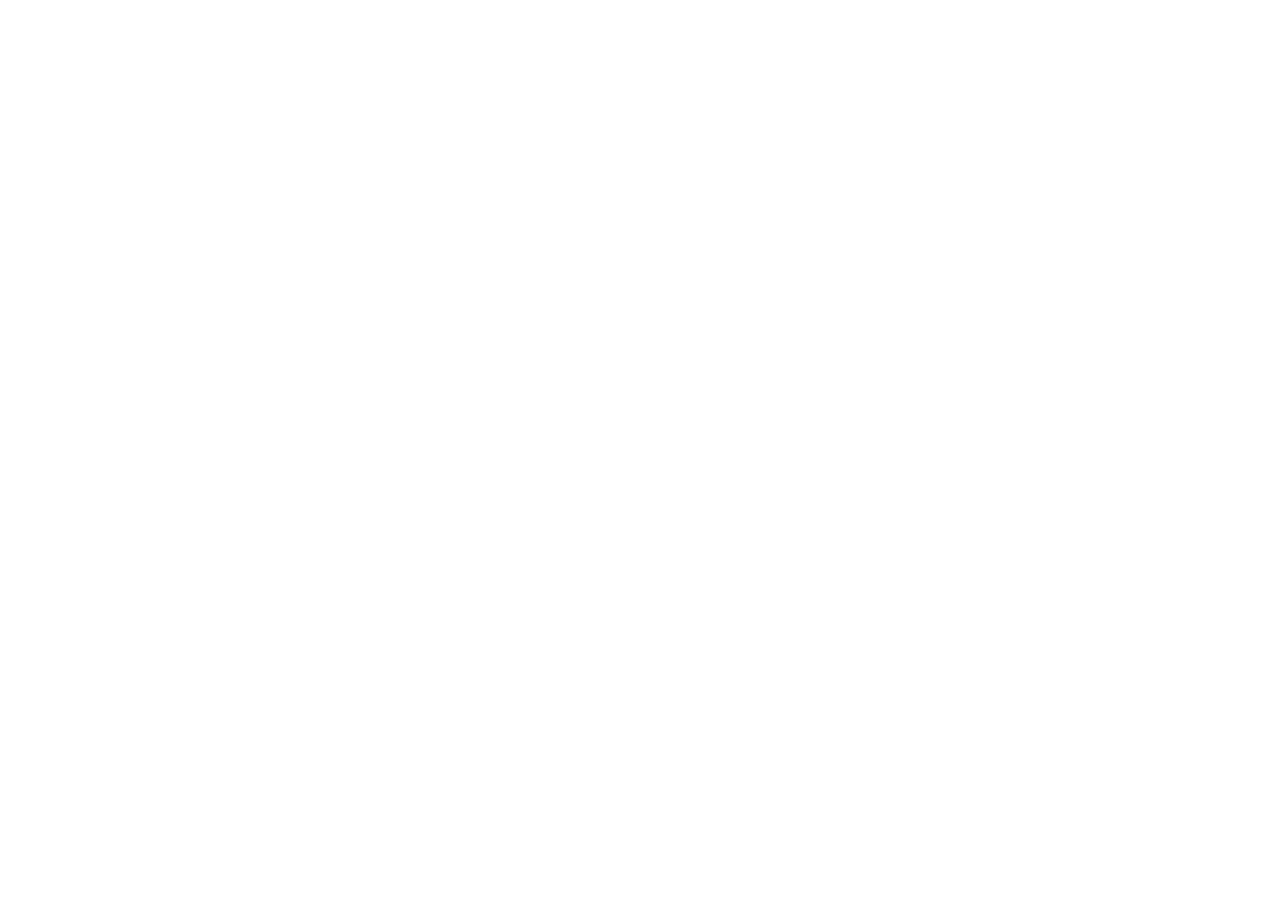
==== paginas/contacto.html @ 21dec2d8 "Estructura basica del proyecto" ====
<!doctype html>
<html lang="en">
  <head>
    <meta charset="UTF-8" />
    <meta name="viewport" content="width=device-width, initial-scale=1.0" />
    <title>FrontEnd - Contacto</title>
    <link
      href="https://fonts.googleapis.com/css2?family=Roboto:ital,wght@0,100..900;1,100..900&display=swap"
      rel="stylesheet"
    />
    <link rel="stylesheet" href="../css/style.css" />
  </head>
  <body></body>
</html>
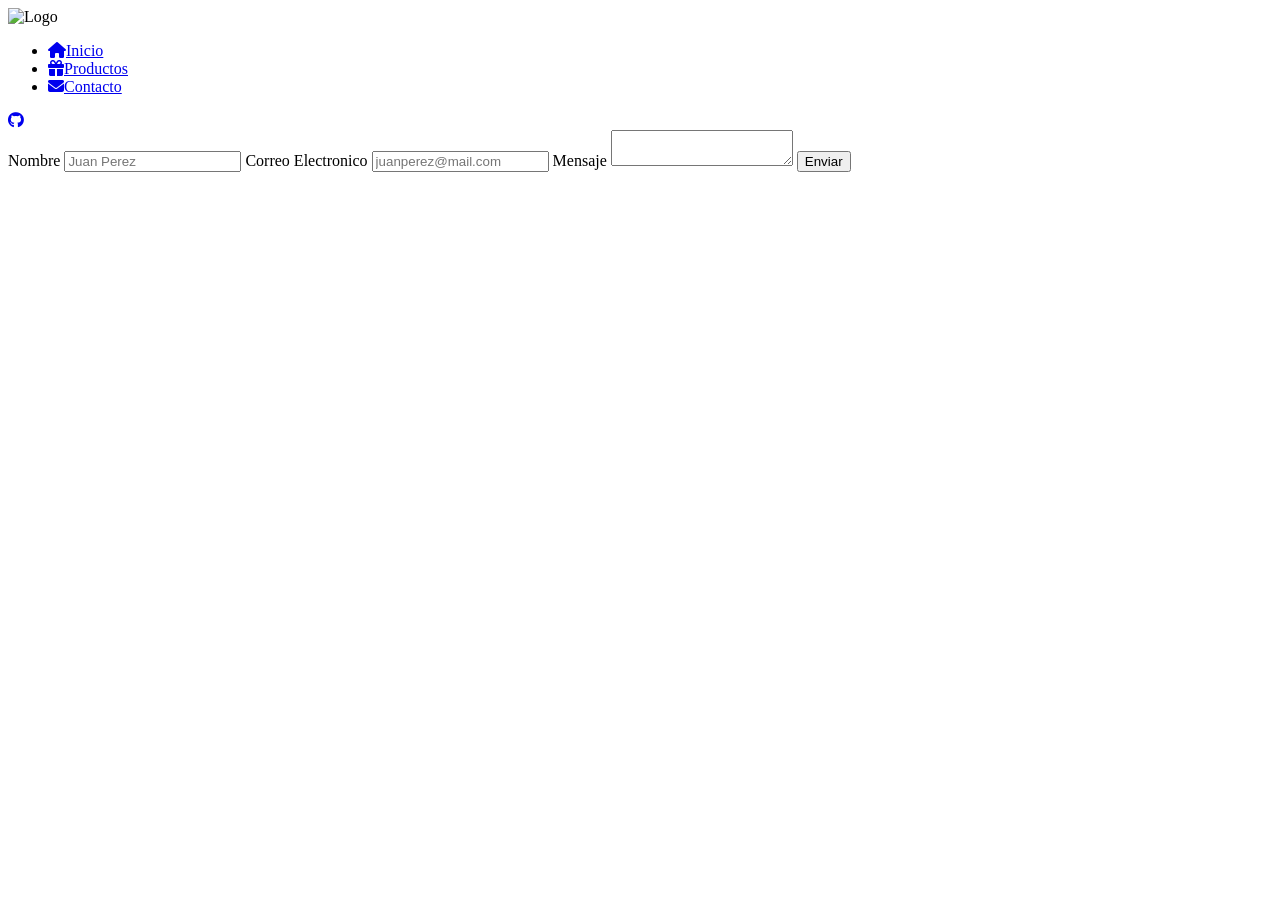
==== commit e4e46c77: "Se agrega fontawesome y enlaces de navegacion" ====
--- a/paginas/contacto.html
+++ b/paginas/contacto.html
@@ -8,7 +8,51 @@
       href="https://fonts.googleapis.com/css2?family=Roboto:ital,wght@0,100..900;1,100..900&display=swap"
       rel="stylesheet"
     />
+    <link
+      rel="stylesheet"
+      href="https://cdnjs.cloudflare.com/ajax/libs/font-awesome/6.4.0/css/all.min.css"
+    />
     <link rel="stylesheet" href="../css/style.css" />
   </head>
-  <body></body>
+  <body>
+    <header class="header__container">
+      <nav class="navbar">
+        <div class="logo"><img src="logo.png" alt="Logo" /></div>
+        <ul>
+          <li>
+            <a href="../index.html"><i class="fa-solid fa-house"></i>Inicio</a>
+          </li>
+          <li>
+            <a href="./productos.html"
+              ><i class="fa-solid fa-gift"></i>Productos</a
+            >
+          </li>
+          <li>
+            <a href="./contacto.html"
+              ><i class="fa-solid fa-envelope"></i>Contacto</a
+            >
+          </li>
+        </ul>
+        <div class="github">
+          <a href="https://github.com/nostyia/TalentoTech-FrontEnd"
+            ><i class="fa-brands fa-github"></i
+          ></a>
+        </div>
+      </nav>
+    </header>
+    <main>
+      <section class="contact">
+        <form action="https://formspree.io/f/mljdrlgq" method="post">
+          <label for="nombre">Nombre</label>
+          <input type="name" name="name" placeholder="Juan Perez" />
+          <label for="email">Correo Electronico</label>
+          <input type="email" name="email" placeholder="juanperez@mail.com" />
+          <label for="message">Mensaje</label>
+          <textarea name="message" id=""></textarea>
+          <button type="submit">Enviar</button>
+        </form>
+      </section>
+    </main>
+    <footer></footer>
+  </body>
 </html>
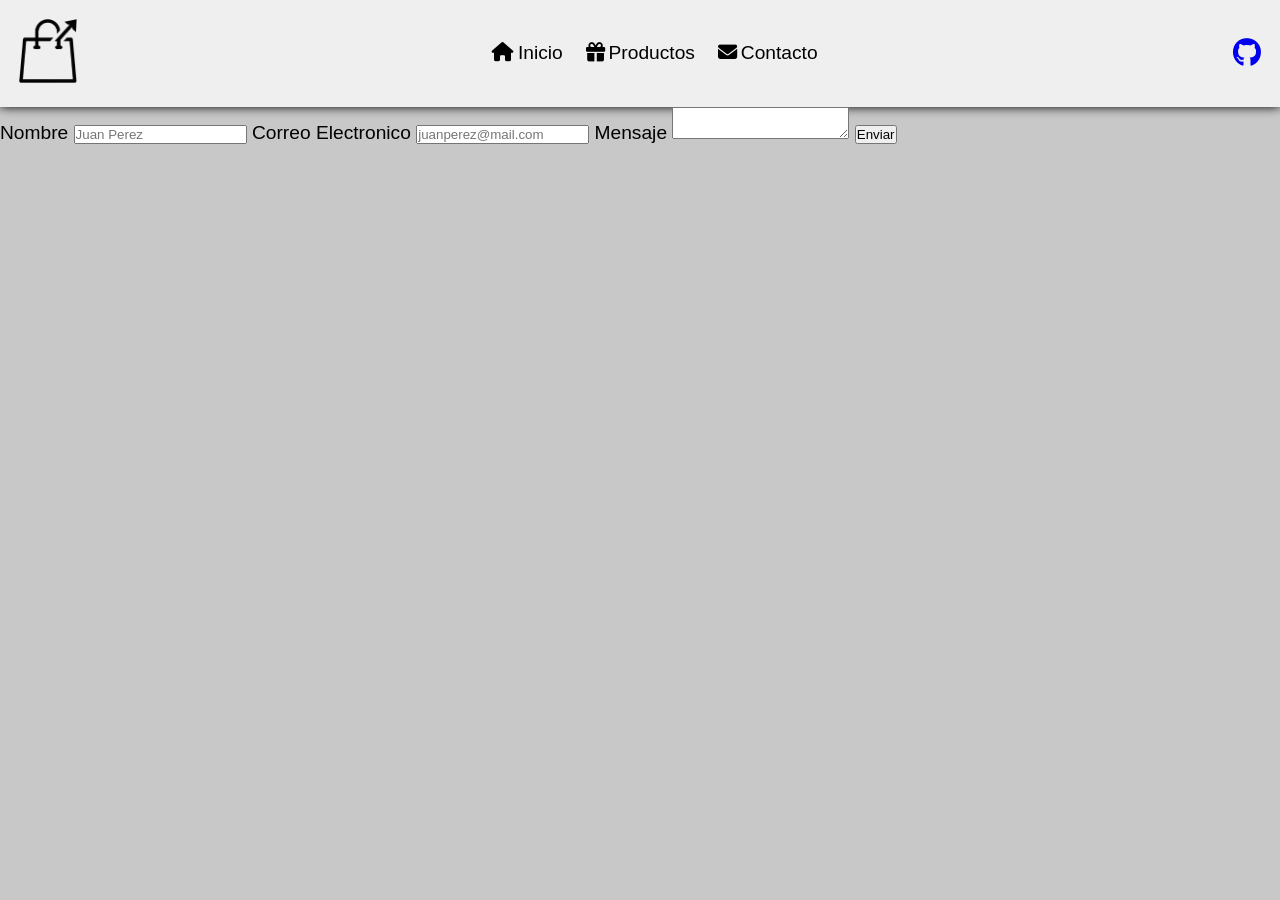
==== commit eaca4894: "Se agregan estilos basicos al header y enlaces" ====
--- a/paginas/contacto.html
+++ b/paginas/contacto.html
@@ -17,7 +17,11 @@
   <body>
     <header class="header__container">
       <nav class="navbar">
-        <div class="logo"><img src="logo.png" alt="Logo" /></div>
+        <div class="logo">
+          <a href="../index.html"
+            ><img src="../imagenes/logo.png" alt="Logo"
+          /></a>
+        </div>
         <ul>
           <li>
             <a href="../index.html"><i class="fa-solid fa-house"></i>Inicio</a>
@@ -34,8 +38,10 @@
           </li>
         </ul>
         <div class="github">
-          <a href="https://github.com/nostyia/TalentoTech-FrontEnd"
-            ><i class="fa-brands fa-github"></i
+          <a
+            href="https://github.com/nostyia/TalentoTech-FrontEnd"
+            target="_blank"
+            ><i class="fa-brands fa-github fa-xl"></i
           ></a>
         </div>
       </nav>
--- a/css/style.css
+++ b/css/style.css
@@ -0,0 +1,64 @@
+* {
+  margin: 0;
+  padding: 0;
+  box-sizing: border-box;
+  font-family: "Roboto", sans-serif, Impact;
+}
+
+body {
+  background-color: rgb(200, 200, 200);
+  font-size: 1.2em;
+}
+
+/* HEADER */
+.header__container {
+  height: auto;
+  width: 100%;
+  background-color: #efefef;
+  box-shadow: 0 0 10px 0 #000;
+}
+
+.header__container .navbar {
+  display: flex;
+  align-items: center;
+  justify-content: space-between;
+}
+
+.header__container .navbar .logo {
+  width: 5em;
+  padding: 1em;
+  cursor: pointer;
+}
+
+.header__container .navbar .logo img {
+  width: 100%;
+  height: auto;
+}
+
+.header__container .navbar ul {
+  display: flex;
+}
+
+.header__container .navbar ul li {
+  list-style: none;
+  padding: 0 0.6em;
+}
+
+.header__container .navbar ul li a {
+  text-decoration: none;
+  color: #000;
+}
+.header__container .navbar ul li a:hover,
+.header__container .navbar ul li a:active,
+.header__container .navbar ul li a:focus {
+  border-bottom: 1px solid #000;
+}
+.header__container .navbar ul li a i {
+  margin-right: 0.2em;
+}
+.header__container .navbar .github {
+  padding: 1em;
+}
+/* MAIN */
+
+/* FOOTER */
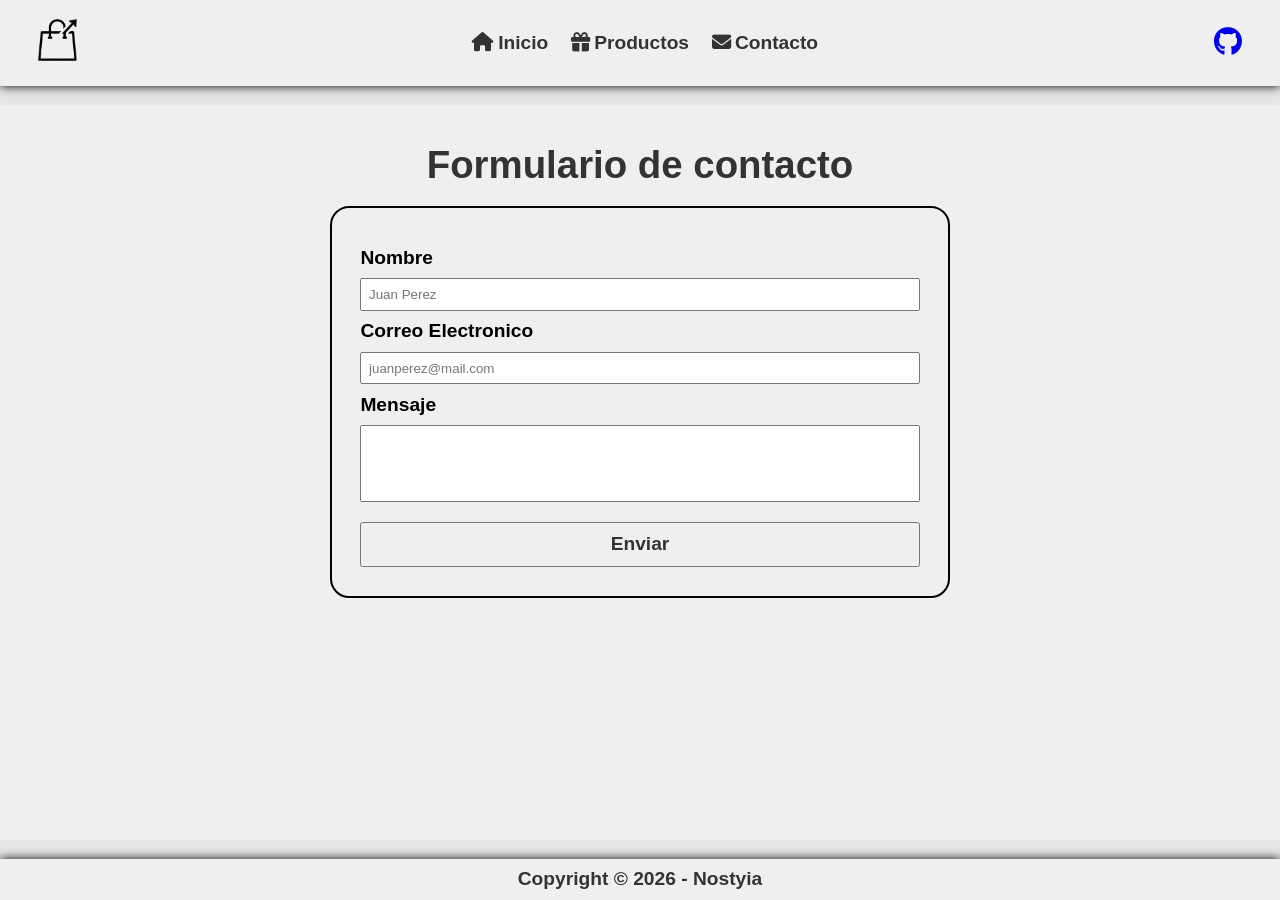
==== commit a5ecbaab: "Se agrega estructura basica de productos y reseñas" ====
--- a/paginas/contacto.html
+++ b/paginas/contacto.html
@@ -12,9 +12,10 @@
       rel="stylesheet"
       href="https://cdnjs.cloudflare.com/ajax/libs/font-awesome/6.4.0/css/all.min.css"
     />
+    <link rel="shortcut icon" href="../imagenes/logo.png" type="image/png" />
     <link rel="stylesheet" href="../css/style.css" />
   </head>
-  <body>
+  <div class="container">
     <header class="header__container">
       <nav class="navbar">
         <div class="logo">
@@ -46,19 +47,23 @@
         </div>
       </nav>
     </header>
-    <main>
-      <section class="contact">
+    <main class="main">
+      <h1>Formulario de contacto</h1>
+      <section class="contact"> 
         <form action="https://formspree.io/f/mljdrlgq" method="post">
           <label for="nombre">Nombre</label>
           <input type="name" name="name" placeholder="Juan Perez" />
           <label for="email">Correo Electronico</label>
           <input type="email" name="email" placeholder="juanperez@mail.com" />
           <label for="message">Mensaje</label>
-          <textarea name="message" id=""></textarea>
+          <textarea name="message" rows="5"></textarea>
           <button type="submit">Enviar</button>
         </form>
       </section>
     </main>
-    <footer></footer>
+    <footer class="footer">
+      <p>Copyright &copy; 2026 - Nostyia</p>
+    </footer>
+  </div>
   </body>
 </html>
--- a/css/style.css
+++ b/css/style.css
@@ -5,17 +5,32 @@
   font-family: "Roboto", sans-serif, Impact;
 }
 
-body {
-  background-color: rgb(200, 200, 200);
-  font-size: 1.2em;
+html {
+  height: 100%;
+  margin: 0;
 }
 
+body {
+  background-color: rgb(230 230 230);
+  font-size: 1.2em;
+  height: 100%;
+  margin: 0;
+}
+
+/* CONTAINER */
+.container {
+  display: flex;
+  flex-direction: column;
+  height: 100vh;
+}
 /* HEADER */
 .header__container {
   height: auto;
   width: 100%;
   background-color: #efefef;
   box-shadow: 0 0 10px 0 #000;
+  padding: 0 1em;
+  font-weight: bold;
 }
 
 .header__container .navbar {
@@ -25,9 +40,13 @@
 }
 
 .header__container .navbar .logo {
-  width: 5em;
+  width: 4em;
   padding: 1em;
   cursor: pointer;
+  transition: transform 0.3s ease;
+}
+.header__container .navbar .logo:hover {
+  transform: scale(1.2);
 }
 
 .header__container .navbar .logo img {
@@ -46,19 +65,115 @@
 
 .header__container .navbar ul li a {
   text-decoration: none;
-  color: #000;
+  color: #333;
+  position: relative;
 }
-.header__container .navbar ul li a:hover,
-.header__container .navbar ul li a:active,
-.header__container .navbar ul li a:focus {
-  border-bottom: 1px solid #000;
+/* transicion de enlaces al hacerle hover, el elemento "a" del padre debe tener position relative*/
+.header__container .navbar ul li a::after {
+  position: absolute;
+  content: "";
+  left: 0;
+  bottom: 0;
+  width: 0;
+  height: 2px;
+  background-color: #333;
+  transition: width 0.3s ease-in-out;
 }
+.header__container .navbar ul li a:hover::after {
+  width: 100%;
+}
+
 .header__container .navbar ul li a i {
   margin-right: 0.2em;
 }
 .header__container .navbar .github {
   padding: 1em;
+  transition: transform 0.3s ease;
 }
+.header__container .navbar .github:hover {
+  transform: scale(1.4);
+}
+
 /* MAIN */
 
+.main {
+  padding: 1em;
+  font-weight: 400;
+  background-color: #efefef;
+  margin-top: 1em;
+  flex: 1;
+}
+
+.main h1,
+.main h2 {
+  padding: 0.5em;
+  text-align: center;
+  color: #333;
+}
+
+.main section {
+  display: flex;
+  justify-content: center;
+  align-items: center;
+  flex-wrap: wrap;
+}
+
+.main section article {
+  width: 33%;
+}
+
 /* FOOTER */
+
+.footer {
+  background-color: #efefef;
+  color: #333;
+  margin-top: 1em;
+  text-align: center;
+  padding: 0.5em;
+  display: flex;
+  justify-content: center;
+  box-shadow: 0 0 10px 0 #000;
+  font-weight: bold;
+}
+
+/* CONTACTO */
+.contact {
+  width: 50%;
+  border: 2px solid black;
+  border-radius: 1em;
+  margin: 0 auto;
+  padding: 1.5em;
+}
+
+.contact form {
+  display: flex;
+  flex-direction: column;
+  width: 100%;
+}
+.contact form label {
+  padding: 0.5em 0;
+  font-weight: 600;
+}
+
+.contact form input {
+  padding: 0.5em;
+  color: #333;
+}
+
+.contact form textarea {
+  resize: none;
+}
+.contact form button {
+  padding: 0.5em;
+  margin-top: 1em;
+  color: #333;
+  font-size: 1em;
+  font-weight: bold;
+}
+/* PRODUCTOS */
+.products {
+  display: flex;
+  justify-content: space-between;
+  align-items: center;
+  flex-wrap: wrap;
+}
